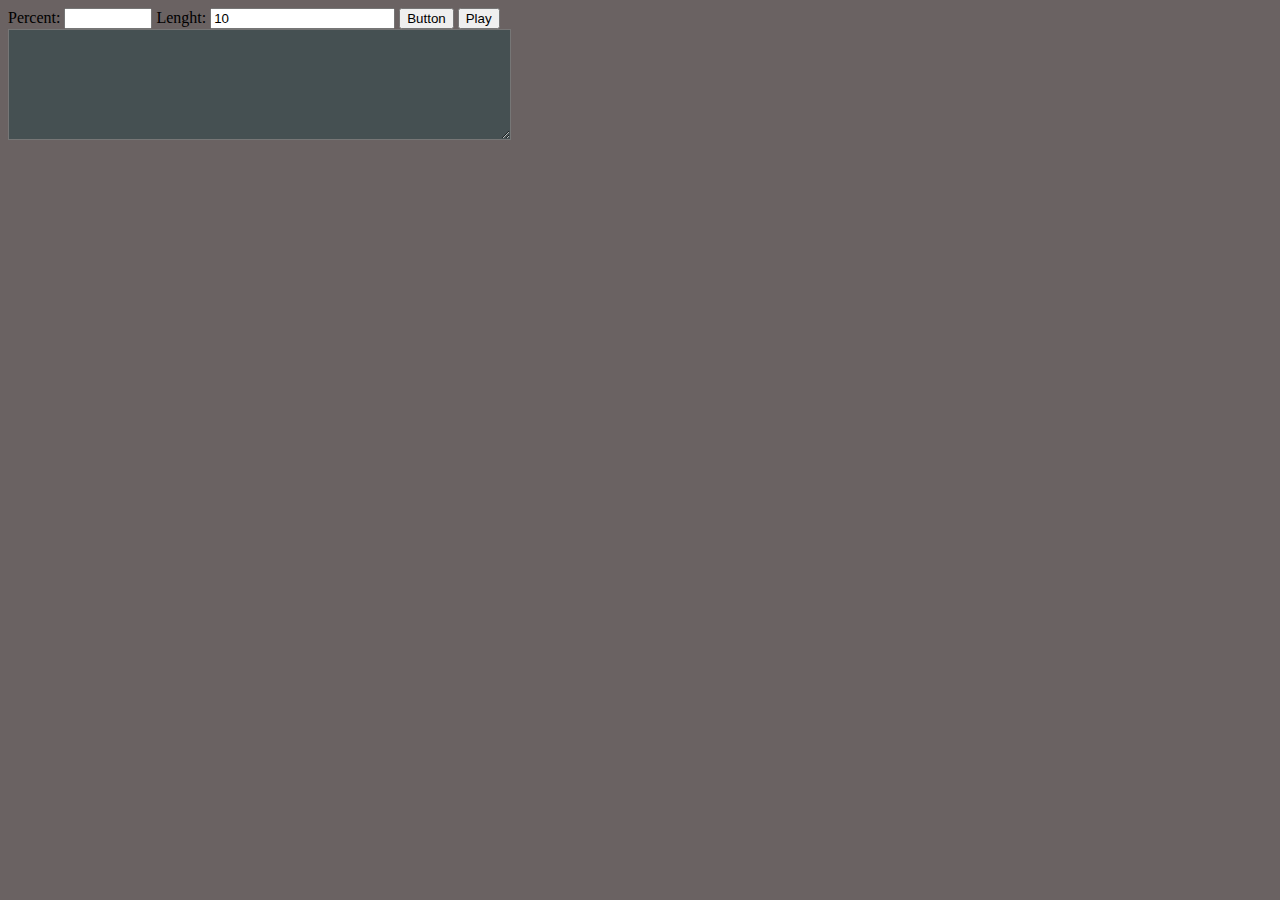
==== index.html @ 760b9ca1 "Init" ====
<!doctype html>
<html lang="fr">
  <head>
    <meta charset="utf-8" />
    <title>My test page</title>
    <script type="text/javascript" src="my-ultra-death-script-of-hell-of-dead-undead-death.js"></script>
    <link rel="stylesheet" href="mystyle.css">
  </head>
  <body>
    <label for="percent">Percent: </label>
    <input type="number" name="percent" id="percent" step="0.01" min="0" max="100" value="39,09" onchange="buttonFun()"/>
    <label for="lenght">Lenght: </label>
    <input type="number" name="lenght" id="lenght" min="0" value="10" onchange="buttonFun()"/>
    <button onclick="buttonFun()" type="button">Button</button>
    <button onclick="autoPlay()" type="button">Play</button>
    <br>
    <textarea id="myPrompt" name="story" rows="7" cols="60"> 
    </textarea>
  </body>
</html>
---- mystyle.css ----
body {
    background-color: #6a6262;
}

#myPrompt {
    color: #b2a29e;
    background-color: #455052
}
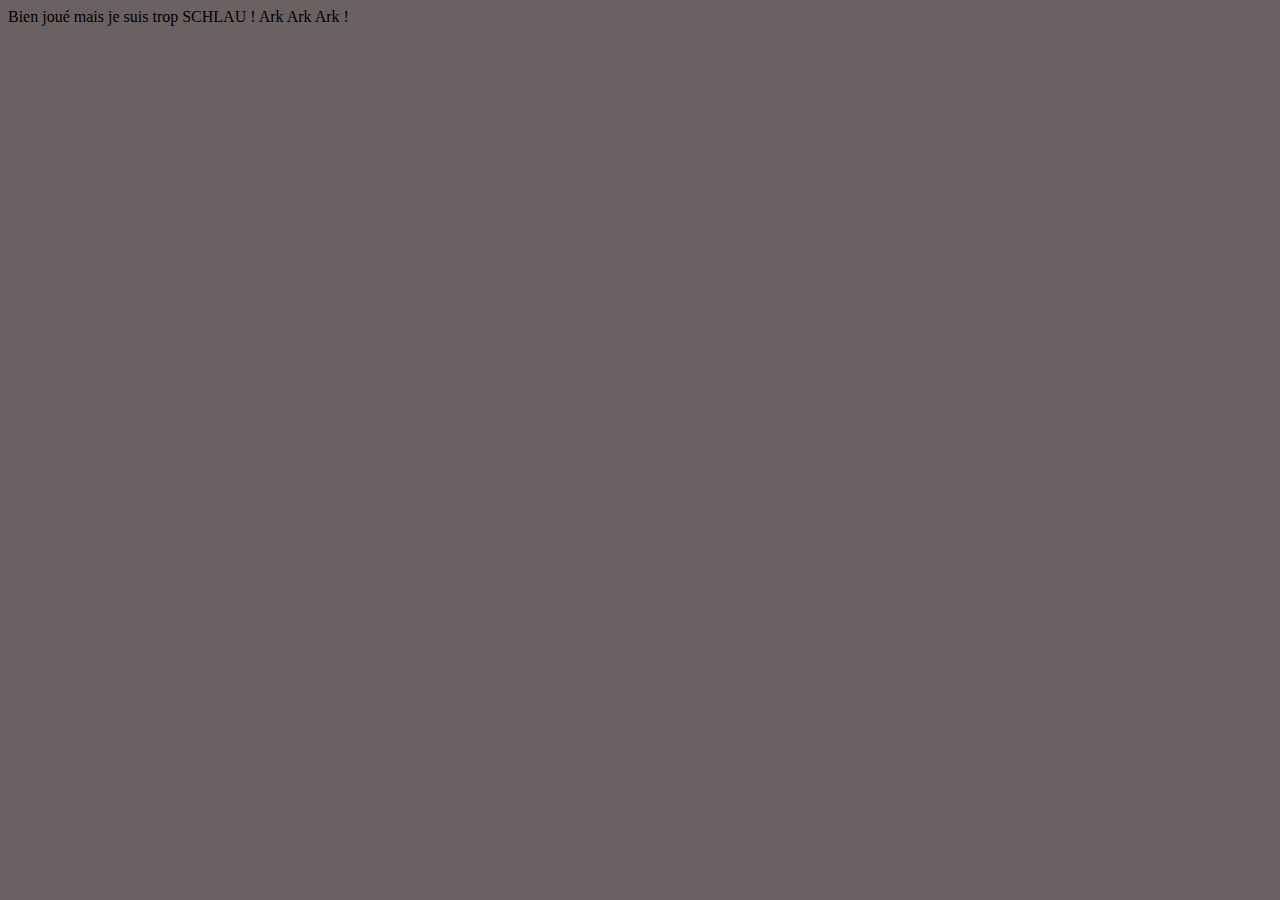
==== commit e567f7d6: "test" ====
--- a/index.html
+++ b/index.html
@@ -2,19 +2,11 @@
 <html lang="fr">
   <head>
     <meta charset="utf-8" />
-    <title>My test page</title>
+    <title>Tule Society</title>
     <script type="text/javascript" src="my-ultra-death-script-of-hell-of-dead-undead-death.js"></script>
     <link rel="stylesheet" href="mystyle.css">
   </head>
   <body>
-    <label for="percent">Percent: </label>
-    <input type="number" name="percent" id="percent" step="0.01" min="0" max="100" value="39,09" onchange="buttonFun()"/>
-    <label for="lenght">Lenght: </label>
-    <input type="number" name="lenght" id="lenght" min="0" value="10" onchange="buttonFun()"/>
-    <button onclick="buttonFun()" type="button">Button</button>
-    <button onclick="autoPlay()" type="button">Play</button>
-    <br>
-    <textarea id="myPrompt" name="story" rows="7" cols="60"> 
-    </textarea>
+    Bien joué mais je suis trop SCHLAU ! Ark Ark Ark !
   </body>
 </html>
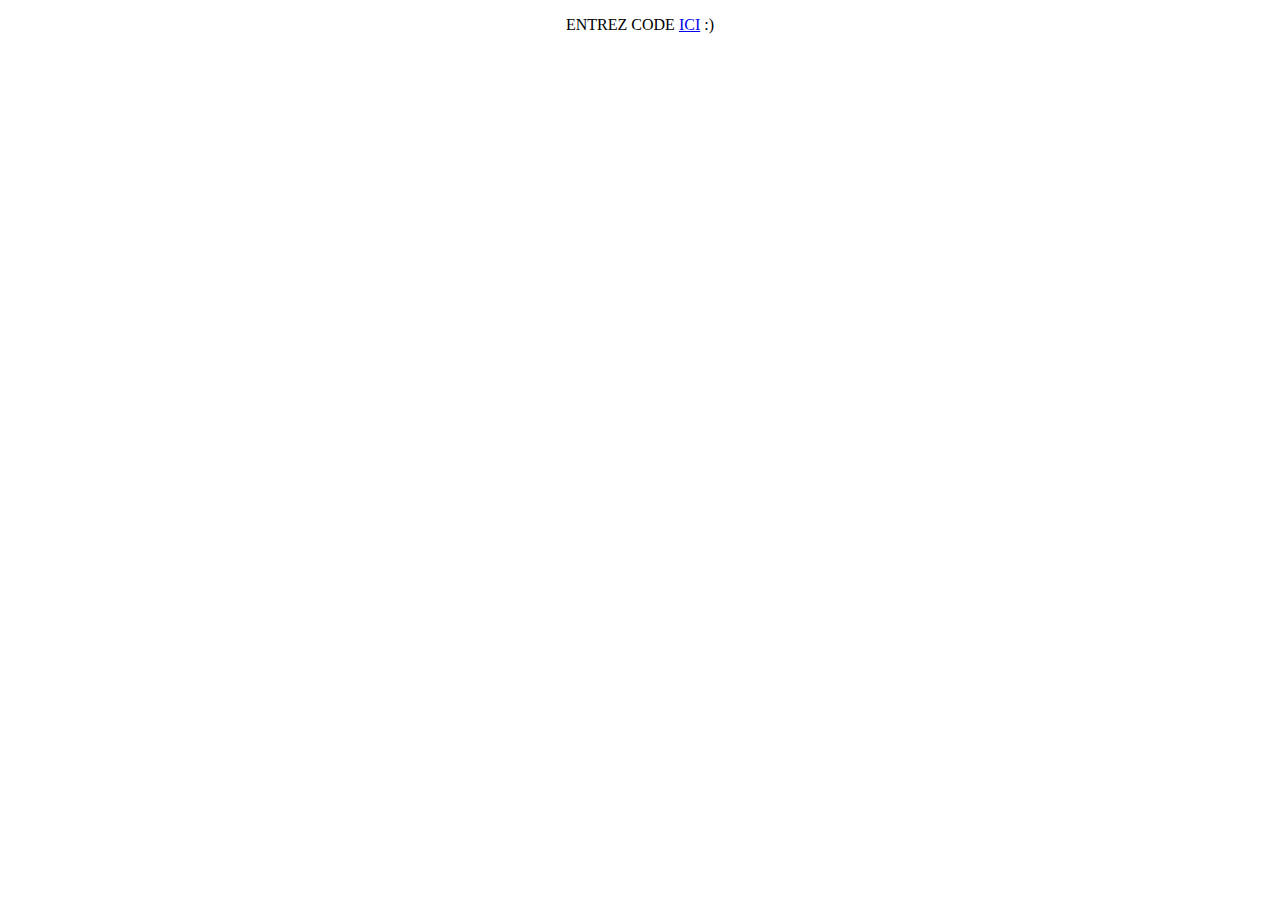
==== commit 1f77f302: "uwu" ====
--- a/index.html
+++ b/index.html
@@ -1,12 +1,16 @@
 <!doctype html>
 <html lang="fr">
-  <head>
+
+<head>
     <meta charset="utf-8" />
     <title>Tule Society</title>
-    <script type="text/javascript" src="my-ultra-death-script-of-hell-of-dead-undead-death.js"></script>
-    <link rel="stylesheet" href="mystyle.css">
-  </head>
-  <body>
-    Bien joué mais je suis trop SCHLAU ! Ark Ark Ark !
-  </body>
-</html>
+</head>
+
+<body style="text-align:center">
+    <p>ENTREZ CODE <a href="./code.html">ICI</a> :)</p>
+
+    <iframe id="ytplayer" type="text/html" height="800" width="100%"
+        src="http://www.youtube.com/embed/CdQSqP6Y6OM?autoplay=1" frameborder="0" />
+</body>
+
+</html>